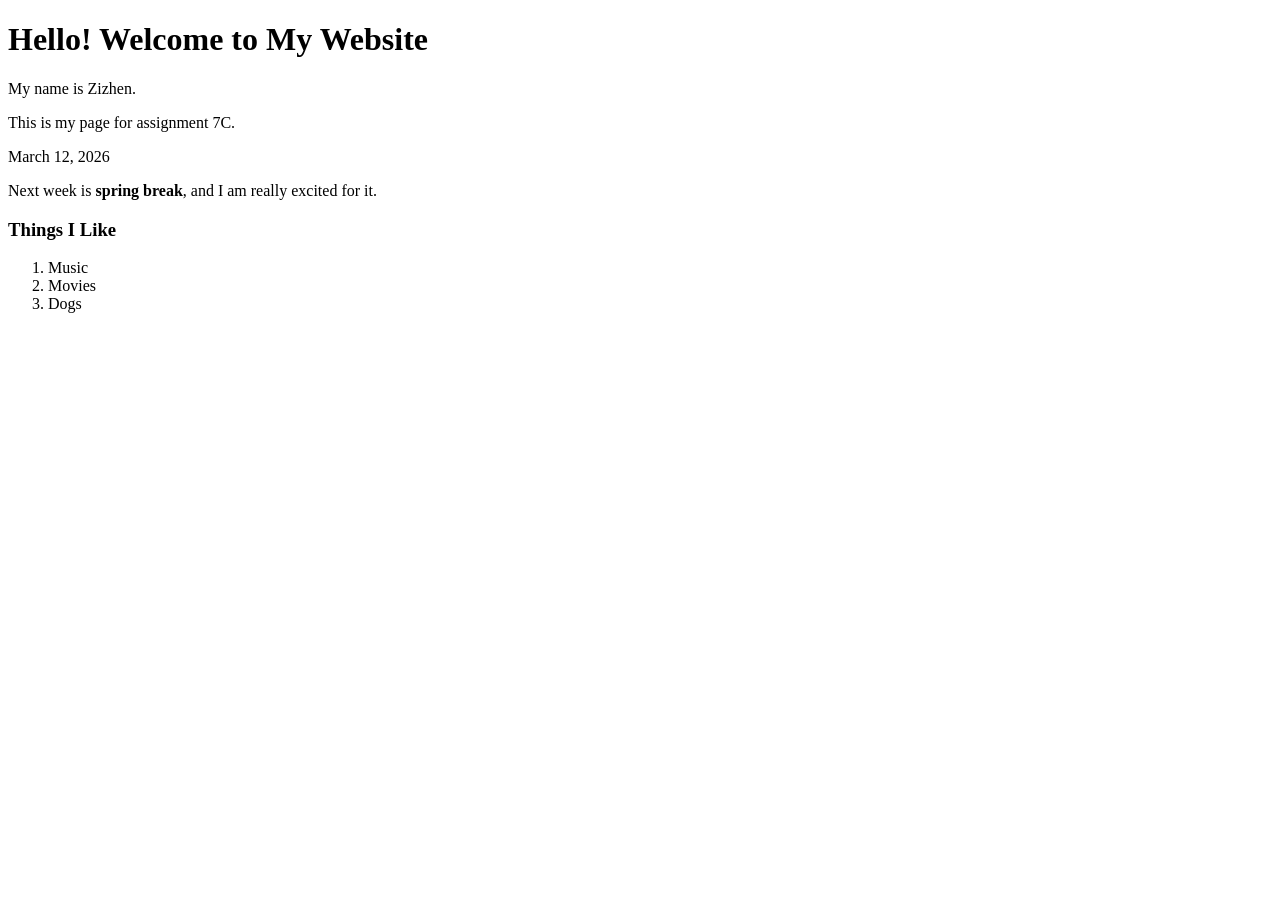
==== index.html @ c7543d6f "Add files via upload" ====
<!DOCTYPE HTML>
<html>
<head>
    <title>Zizhen's Page</title>
</head>

<body>
    <h1>Hello! Welcome to My Website</h1>

    <p>My name is Zizhen.</p>
    <p>This is my page for assignment 7C.</p>

    <p>March 12, 2026</p>
    <p>Next week is <b>spring break</b>, and I am really excited for it.</p>

    <h3>Things I Like</h3>
    <ol>
        <li>Music</li>
        <li>Movies</li>
        <li>Dogs</li>
    </ol>
</body>
</html>
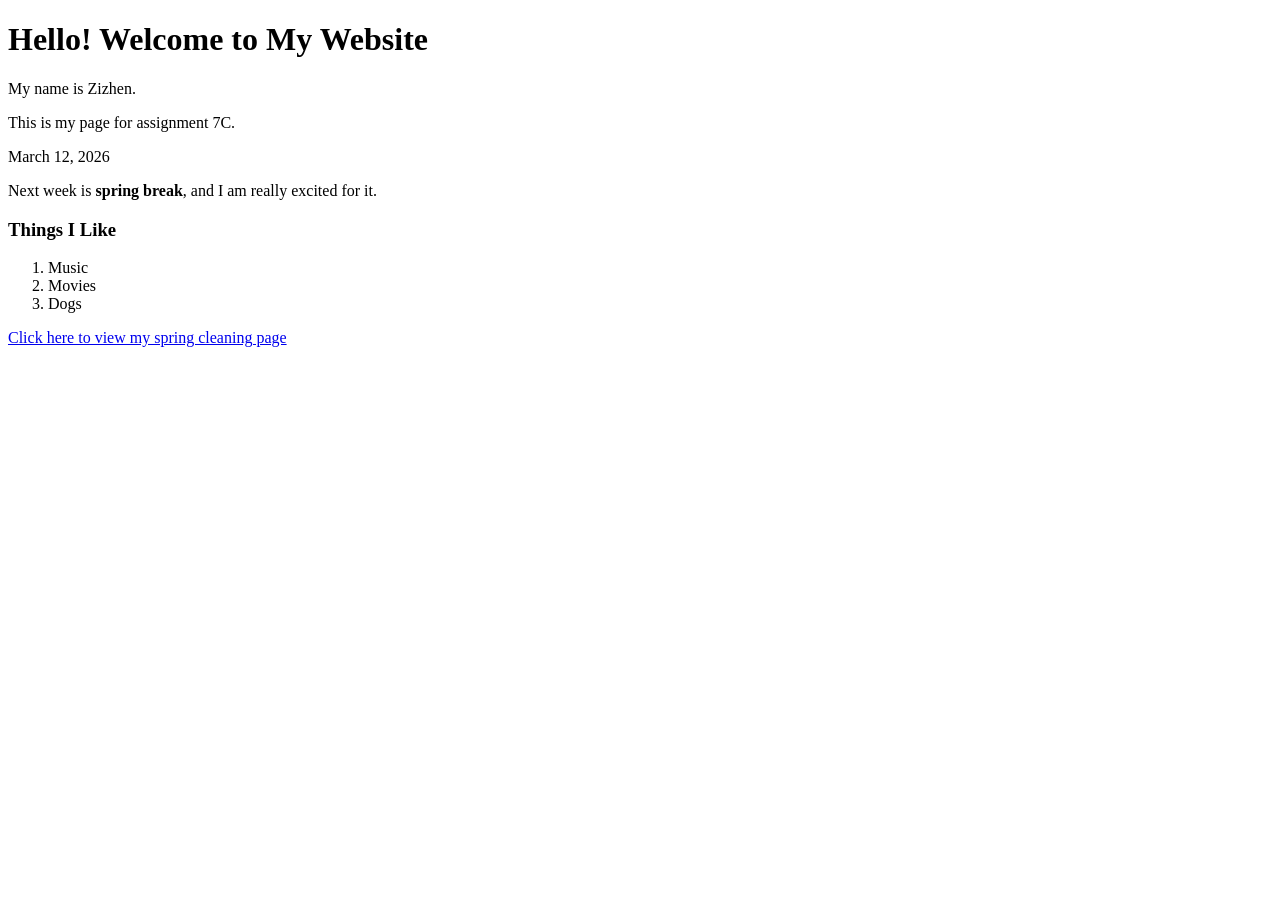
==== commit abf8c797: "Add files via upload" ====
--- a/index.html
+++ b/index.html
@@ -19,5 +19,7 @@
         <li>Movies</li>
         <li>Dogs</li>
     </ol>
+
+    <p><a href="sample_page.html">Click here to view my spring cleaning page</a></p>
 </body>
 </html>
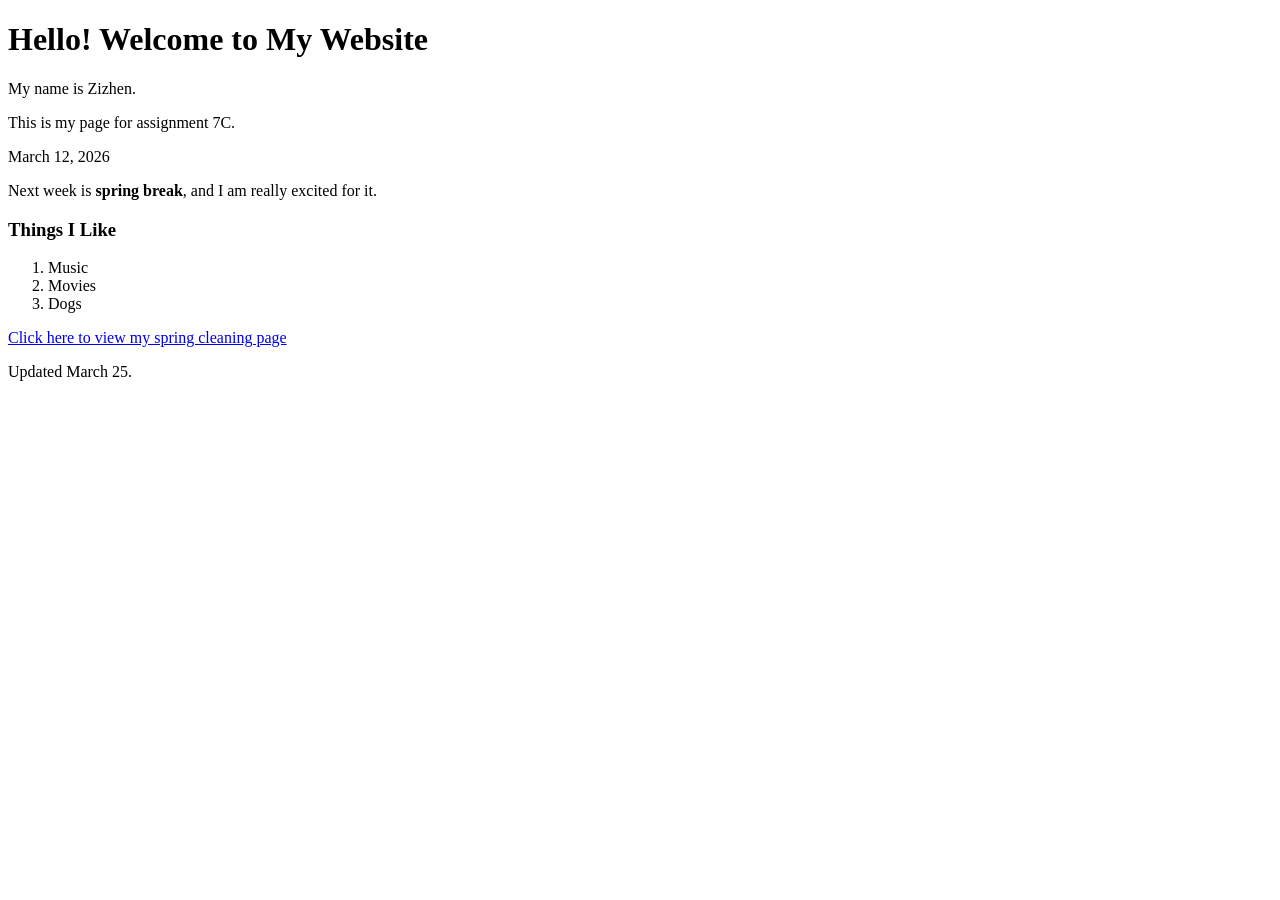
==== commit 07ca2eee: "Add files via upload" ====
--- a/index.html
+++ b/index.html
@@ -21,5 +21,6 @@
     </ol>
 
     <p><a href="sample_page.html">Click here to view my spring cleaning page</a></p>
+    <p>Updated March 25.</p>
 </body>
 </html>
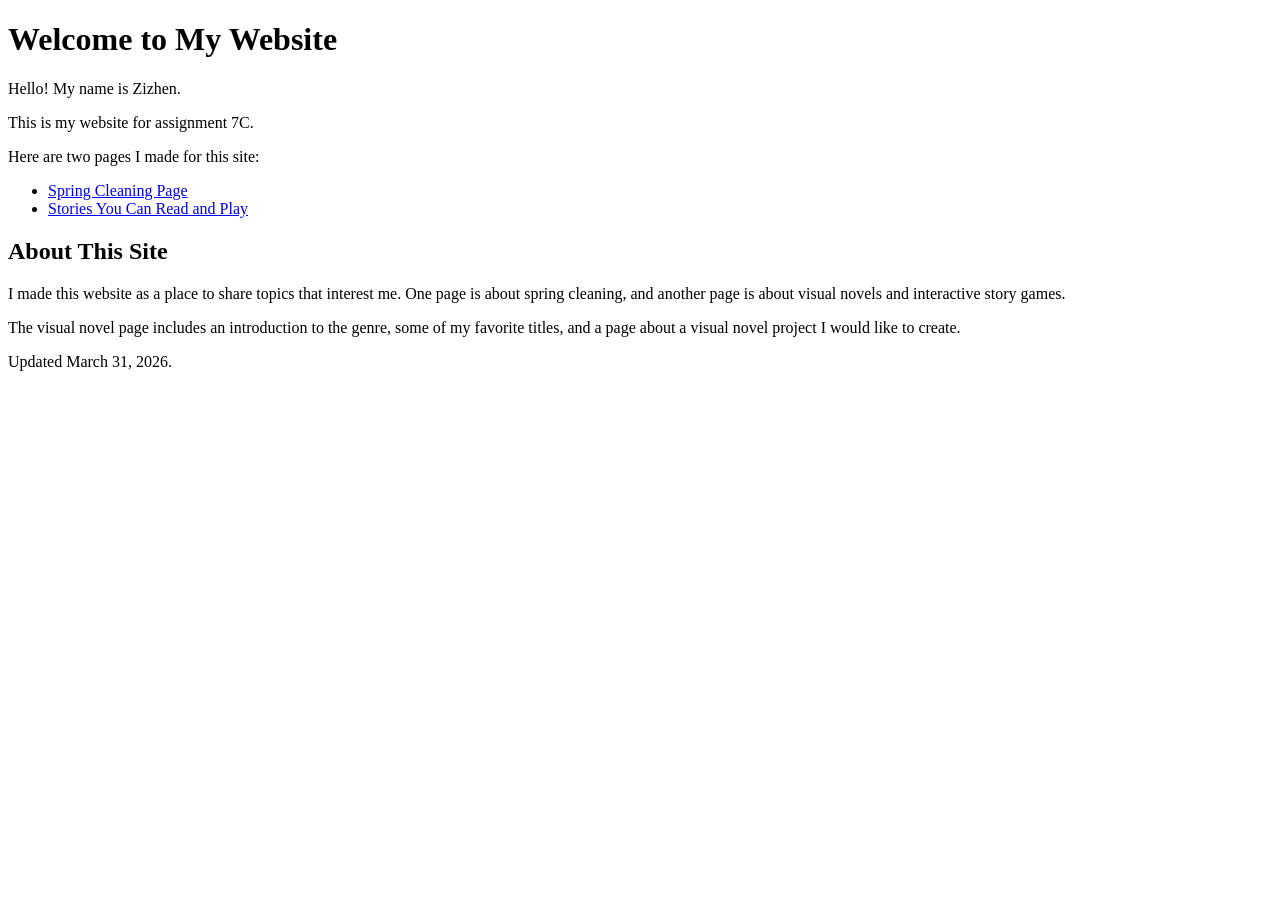
==== commit 8688aa17: "Add files via upload" ====
--- a/index.html
+++ b/index.html
@@ -5,22 +5,30 @@
 </head>
 
 <body>
-    <h1>Hello! Welcome to My Website</h1>
+    <h1>Welcome to My Website</h1>
 
-    <p>My name is Zizhen.</p>
-    <p>This is my page for assignment 7C.</p>
+    <p>Hello! My name is Zizhen.</p>
+    <p>This is my website for assignment 7C.</p>
 
-    <p>March 12, 2026</p>
-    <p>Next week is <b>spring break</b>, and I am really excited for it.</p>
+    <p>Here are two pages I made for this site:</p>
 
-    <h3>Things I Like</h3>
-    <ol>
-        <li>Music</li>
-        <li>Movies</li>
-        <li>Dogs</li>
-    </ol>
+    <ul>
+        <li><a href="sample_page.html">Spring Cleaning Page</a></li>
+        <li><a href="stories.html">Stories You Can Read and Play</a></li>
+    </ul>
 
-    <p><a href="sample_page.html">Click here to view my spring cleaning page</a></p>
-    <p>Updated March 25.</p>
+    <h2>About This Site</h2>
+
+    <p>
+        I made this website as a place to share topics that interest me.
+        One page is about spring cleaning, and another page is about visual novels and interactive story games.
+    </p>
+
+    <p>
+        The visual novel page includes an introduction to the genre,
+        some of my favorite titles, and a page about a visual novel project I would like to create.
+    </p>
+
+    <p>Updated March 31, 2026.</p>
 </body>
 </html>
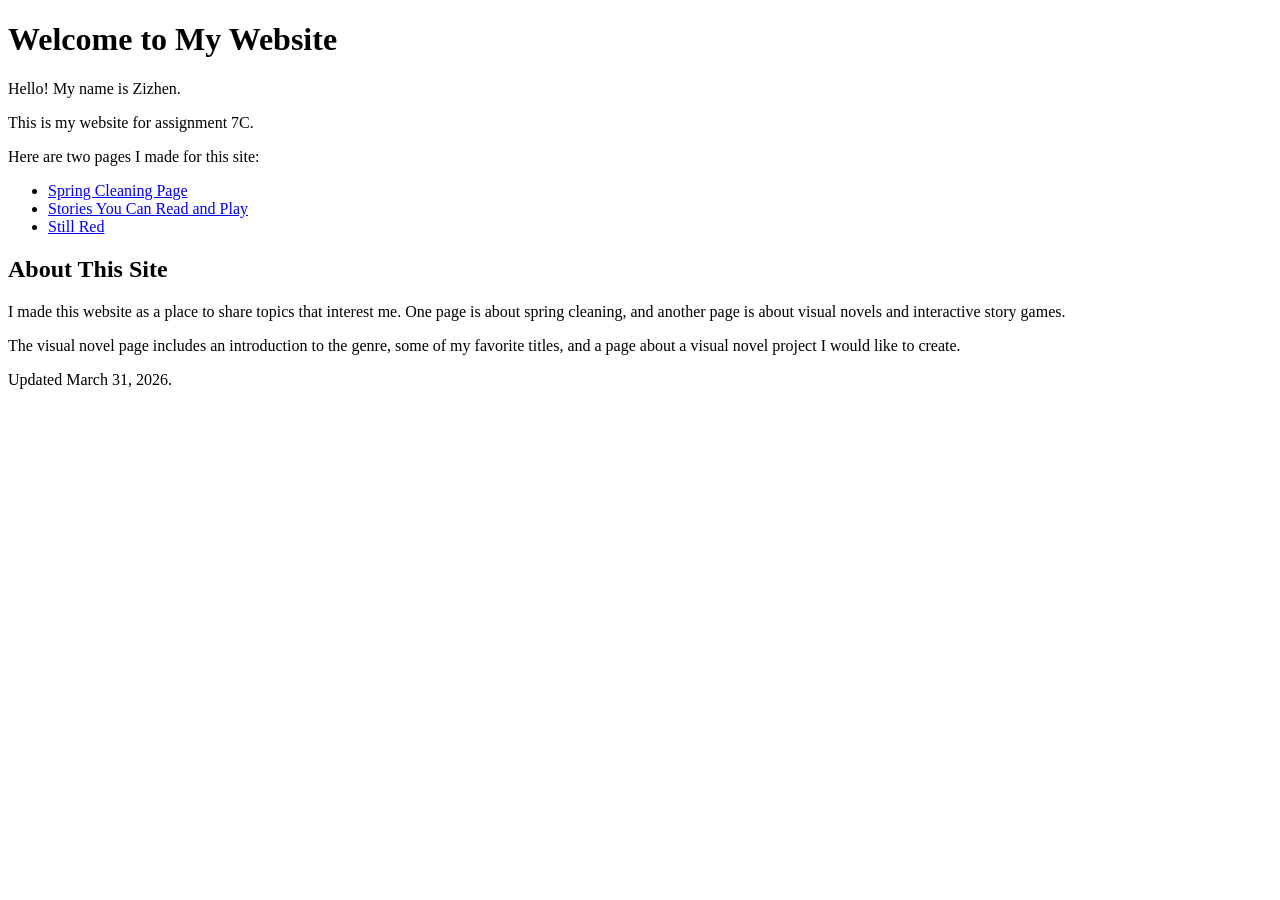
==== commit 5ea1ac2a: "Update index.html" ====
--- a/index.html
+++ b/index.html
@@ -15,6 +15,7 @@
     <ul>
         <li><a href="sample_page.html">Spring Cleaning Page</a></li>
         <li><a href="stories.html">Stories You Can Read and Play</a></li>
+        <li><a href="stillred.html">Still Red</a></li>
     </ul>
 
     <h2>About This Site</h2>
@@ -31,4 +32,4 @@
 
     <p>Updated March 31, 2026.</p>
 </body>
-</html>+</html>
